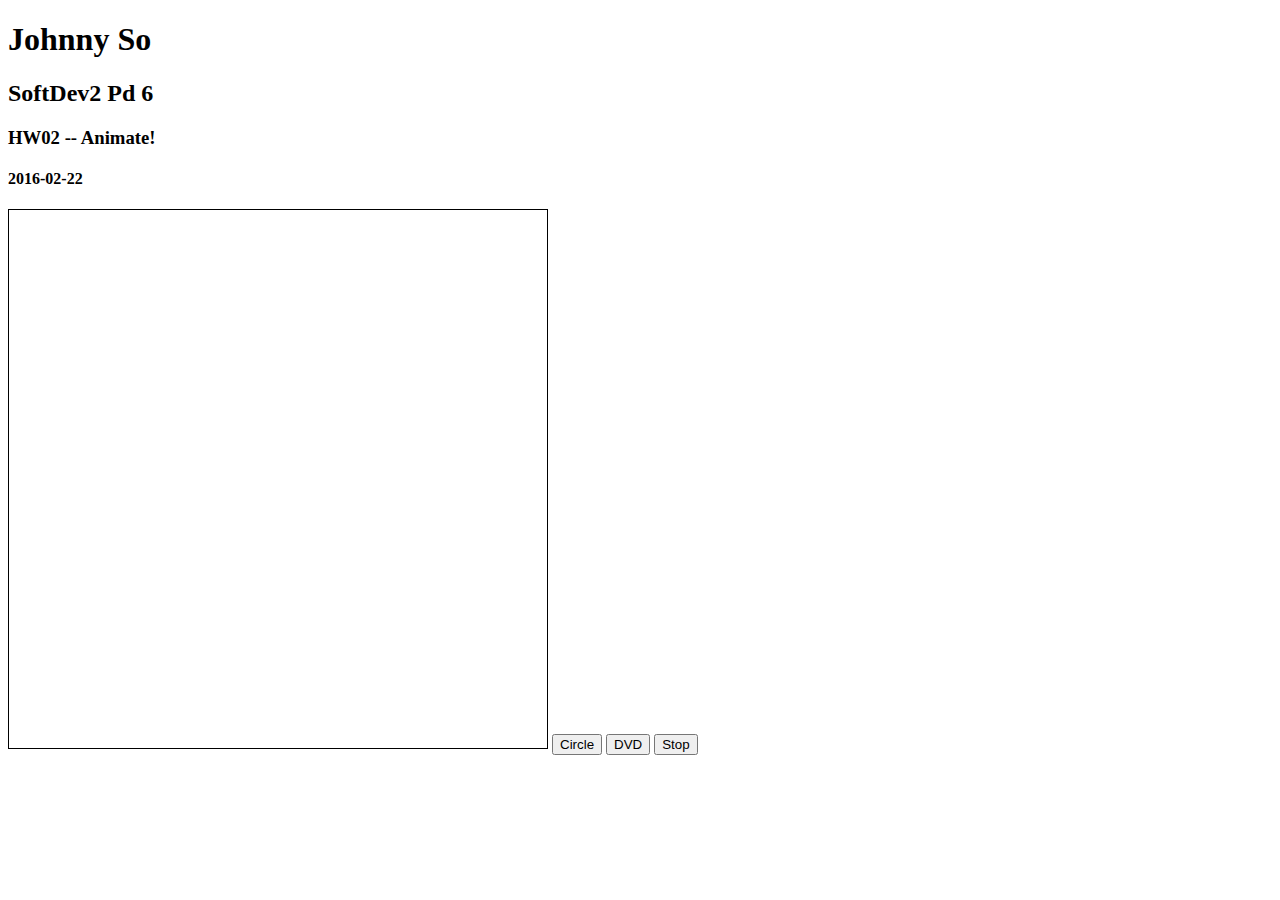
==== hw03/index.html @ 0e647f9c "Added img" ====
<!DOCTYPE HTML>

<html>
  
  <head>
    <h1 id="name"> Johnny So </h1>
    <h2 id="class"> SoftDev2 Pd 6 </h2>
    <h3 id="hw"></h3>
    <h4 id="date"></h4>
  </head>

  <body>
    <!-- CANVAS -->
    <canvas id="playground" width="538" height="538" style="border:1px solid #000000">
    </canvas>
    <button id="circle">Circle</button>
    <button id="dvd">DVD</button>
    <button id="stop">Stop</button>
  </body>

  <!-- JAVASCRIPT -->
  <script src="animate.js"></script>

</html>
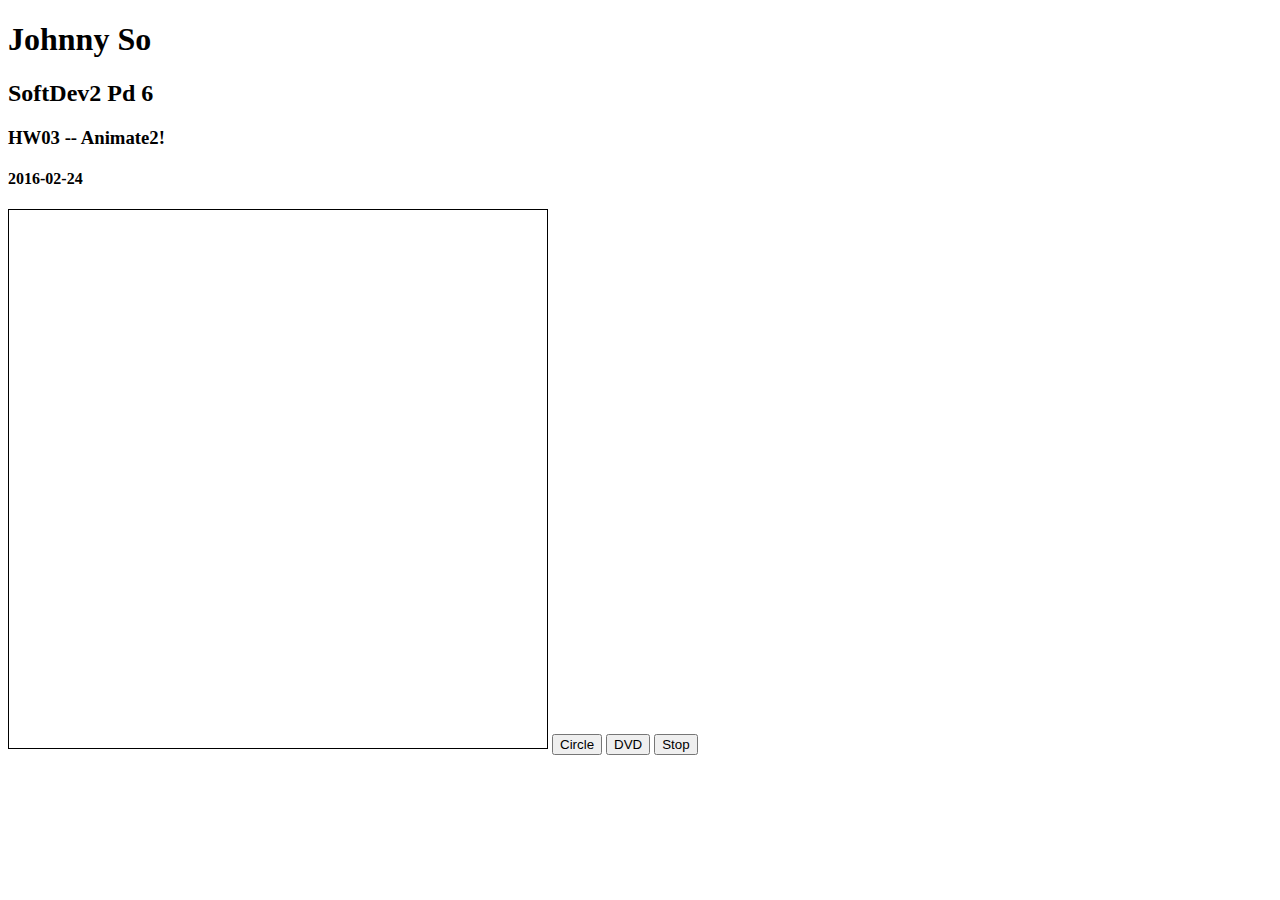
==== commit 8c8d1765: "Wrote DVD function, functionally" ====
--- a/hw03/index.html
+++ b/hw03/index.html
@@ -19,6 +19,7 @@
   </body>
 
   <!-- JAVASCRIPT -->
-  <script src="animate.js"></script>
+  <!-- <script src="animate.js"></script> -->
+  <script src="animate2.js"></script>
 
 </html>
